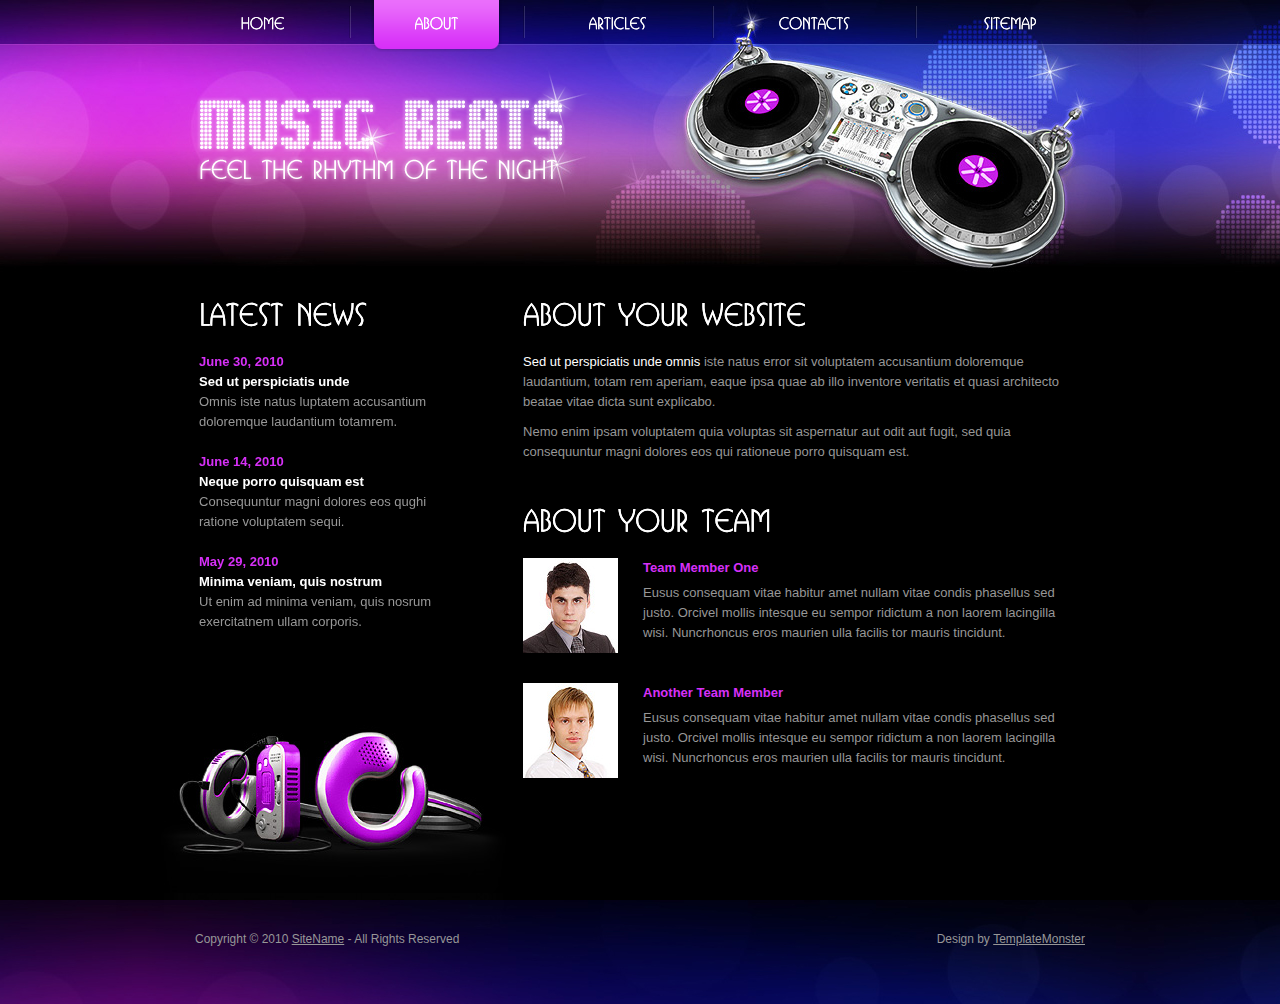
==== music-beats/about-us.html @ c967c2e5 "Add files via upload" ====
<!DOCTYPE html>
<html lang="en">
<head>
<title>Music Beats | About Us</title>
<meta charset="utf-8">
<link rel="stylesheet" href="css/reset.css" type="text/css" media="all">
<link rel="stylesheet" href="css/layout.css" type="text/css" media="all">
<link rel="stylesheet" href="css/style.css" type="text/css" media="all">
<script type="text/javascript" src="js/jquery-1.4.2.min.js" ></script>
<script type="text/javascript" src="js/cufon-yui.js"></script>
<script type="text/javascript" src="js/cufon-replace.js"></script>
<script type="text/javascript" src="js/script.js"></script>
<script type="text/javascript" src="js/ITC_Busorama_500.font.js"></script>
<!--[if lt IE 7]>
<link rel="stylesheet" href="css/ie6.css" type="text/css" media="screen">
<script type="text/javascript" src="js/ie_png.js"></script>
<script type="text/javascript">ie_png.fix('.png, header nav ul li, header nav ul li a, h1 a');</script>
<![endif]-->
<!--[if lt IE 9]><script type="text/javascript" src="js/html5.js"></script><![endif]-->
</head>
<body id="page2">
<!-- START PAGE SOURCE -->
<div class="wrap">
  <header>
    <div class="container">
      <h1><a href="#">Music Beats</a></h1>
      <nav>
        <ul>
          <li class="m1"><a href="index.html"><span>home</span></a></li>
          <li class="m2"><a href="about-us.html" class="active"><span>about</span></a></li>
          <li class="m3"><a href="articles.html"><span>articles</span></a></li>
          <li class="m4"><a href="contact-us.html"><span>contacts</span></a></li>
          <li class="m5 last"><a href="sitemap.html"><span>sitemap</span></a></li>
        </ul>
      </nav>
    </div>
  </header>
  <div class="container">
    <aside>
      <div class="inside">
        <h2>Latest News</h2>
        <ul class="news">
          <li><a href="#">June 30, 2010</a><strong>Sed ut perspiciatis unde</strong>Omnis iste natus luptatem accusantium doloremque laudantium totamrem.</li>
          <li><a href="#">June 14, 2010</a><strong>Neque porro quisquam est</strong>Consequuntur magni dolores eos qughi ratione voluptatem sequi.</li>
          <li><a href="#">May 29, 2010</a><strong>Minima veniam, quis nostrum</strong>Ut enim ad minima veniam, quis nosrum exercitatnem ullam corporis.</li>
        </ul>
      </div>
    </aside>
    <section id="content">
      <h2>About Your Website</h2>
      <p class="p2"><span class="txt1">Sed ut perspiciatis unde omnis</span> iste natus error sit voluptatem accusantium doloremque laudantium, totam rem aperiam, eaque ipsa quae ab illo inventore veritatis et quasi architecto beatae vitae dicta sunt explicabo.</p>
      <p>Nemo enim ipsam voluptatem quia voluptas sit aspernatur aut odit aut fugit, sed quia consequuntur magni dolores eos qui rationeue porro quisquam est.</p>
      <h2 class="indent">About Your Team</h2>
      <ul class="list1">
        <li><img src="images/2page-img1.jpg"><strong>Team Member One</strong>Eusus consequam vitae habitur amet nullam vitae condis phasellus sed justo. Orcivel mollis intesque eu sempor ridictum a non laorem lacingilla wisi. Nuncrhoncus eros maurien ulla facilis tor mauris tincidunt.</li>
        <li><img src="images/2page-img2.jpg"><strong>Another Team Member</strong>Eusus consequam vitae habitur amet nullam vitae condis phasellus sed justo. Orcivel mollis intesque eu sempor ridictum a non laorem lacingilla wisi. Nuncrhoncus eros maurien ulla facilis tor mauris tincidunt.</li>
      </ul>
    </section>
    <div class="clear"></div>
  </div>
</div>
<footer>
  <div class="container">
    <div class="cont-bot"></div>
    <div class="footerlink">
      <p class="lf">Copyright &copy; 2010 <a href="#">SiteName</a> - All Rights Reserved</p>
      <p class="rf">Design by <a href="http://www.templatemonster.com/">TemplateMonster</a></p>
      <div style="clear:both;"></div>
    </div>
  </div>
</footer>
<script type="text/javascript"> Cufon.now(); </script>
<!-- END PAGE SOURCE -->
</body>
</html>
---- music-beats/css/layout.css ----
#page1 #content .col-1 {
	width:234px;
	margin-right:79px;
}
#page1 #content .col-2 {
	width:237px;
}
---- music-beats/css/style.css ----
article, aside, audio, canvas, command, datalist, details, embed, figcaption, figure, footer, header, hgroup, keygen, meter, nav, output, progress, section, source, video {
	display:block;
}
mark, rp, rt, ruby, summary, time {
	display:inline;
}
body {
	background:#000;
	font-family:Arial, Helvetica, sans-serif;
	font-size:100%;
	line-height:1em;
	color:#979797;
}
html {
	min-width:1000px;
}
html, body {
	height:100%;
}
.container {
	margin:0 auto;
	position:relative;
	width:1000px;
	font-size:.814em;
}
header {
	position:relative;
	background:url(../images/header-bg1.jpg) no-repeat center top;
	margin-bottom:-20px;
}
section#content {
	float:left;
	width:555px;
	padding-bottom:50px;
}
aside {
	float:left;
	width:383px;
	position:relative;
	z-index:10;
}
.fleft {
	float:left;
}
.fright {
	float:right;
}
.clear {
	clear:both;
}
.col-1, .col-2, .col-3 {
	float:left;
}
.alignright {
	text-align:right;
}
.aligncenter {
	text-align:center;
}
.wrapper {
	width:100%;
	overflow:hidden;
}
.wrap {
	position:relative;
	height:auto !important;
	height:100%;
	min-height:100%;
}
.cont-bot {
	background:url(../images/cont-bot.jpg) no-repeat left top;
	width:368px;
	height:199px;
	position:absolute;
	left:0;
	top:-199px;
}
input, select, textarea {
	font-family:Arial, Helvetica, sans-serif;
	font-size:1em;
	vertical-align:middle;
	font-weight:normal;
}
.news li {
	line-height:1.538em;
	padding-bottom:20px;
}
.news li strong {
	color:#fff;
	display:block;
}
.news li a {
	text-decoration:none;
	font-weight:bold;
}
.news li a:hover {
	text-decoration:underline;
}
.list {
	margin-top:-25px;
}
.list li {
	line-height:1.538em;
	padding-top:20px;
}
.list li strong {
	color:#d730f8;
	display:block;
	padding-bottom:5px;
}
.list li a {
	color:#fff;
}
.list li a img {
	position:relative;
	top:5px;
}
.list1 {
	margin-top:-30px;
}
.list1 li {
	width:100%;
	overflow:hidden;
	vertical-align:top;
	line-height:1.538em;
	padding-top:30px;
}
.list1 li img {
	float:left;
	margin-right:25px;
}
.list1 li strong {
	color:#d730f8;
	display:block;
	padding-bottom:5px;
}
.list1 li a {
	text-decoration:none;
}
.list1 li a:hover {
	text-decoration:underline;
}
.sitemap {
	padding-bottom:20px;
}
.sitemap li {
	padding:0 0 0 12px;
	line-height:1.538em;
	background-image:url(../images/marker.gif);
	background-repeat:no-repeat;
	background-position:0 7px;
}
.sitemap li ul li {
	background-image:url(../images/marker1.gif);
}
.img-box {
	width:100%;
	overflow:hidden;
	padding-bottom:20px;
	line-height:1.538em;
}
.img-box img {
	float:left;
	margin:0 20px 0 0;
}
.extra-wrap {
	overflow:hidden;
}
p {
	margin-bottom:20px;
	line-height:1.538em;
}
.p0 {
	margin:0;
}
.p1 {
	margin-top:20px;
}
.p2 {
	margin-bottom:10px;
}
a {
	color:#d730f8;
	outline:none;
}
a:hover {
	text-decoration:none;
}
h1 {
	position:absolute;
	left:53px;
	top:65px;
	text-indent:-9999px;
}
h1 a {
	width:396px;
	float:left;
	height:122px;
	background:url(../images/logo.png) no-repeat left top;
}
h2 {
	color:#fff;
	font-size:30px;
	line-height:1.2em;
	text-transform:uppercase;
	margin-bottom:20px;
}
.txt1 {
	color:#fff;
}
.button {
	float:right;
}
.button strong {
	display:block;
	background:url(../images/button-border.gif) no-repeat left top;
}
.button span {
	background:url(../images/button-border.gif) no-repeat right top;
	padding:0 1px;
	display:block;
}
.button strong span a {
	display:block;
	background:url(../images/button-tail.gif) repeat-x left top;
	padding:7px 19px 7px 19px;
	color:#fff;
	text-decoration:none;
}
.button strong span a:hover {
	text-decoration:underline;
}
header .container {
	height:316px;
}
header nav {
	padding:0 0 0 57px;
	position:absolute;
}
header nav ul {
	width:100%;
	overflow:hidden;
}
header nav ul li {
	float:left;
	font-size:16px;
	padding-right:23px;
	margin-right:20px;
	line-height:1.2em;
	background:url(../images/divider.png) no-repeat right 6px;
}
header nav ul li.last {
	padding-right:0;
	margin-right:0;
	background:url(../images/spacer.gif);
}
header nav ul li a {
	color:#fff;
	text-decoration:none;
	display:block;
	text-align:center;
	height:52px;
	width:131px;
	background:url(../images/spacer.gif);
	background-repeat:no-repeat;
	background-position:0 0;
}
header nav ul li.m1 a:hover, header nav ul li.m1 a.active {
	background-image:url(../images/m1-act.png);
}
header nav ul li.m2 a:hover, header nav ul li.m2 a.active {
	background-image:url(../images/m2-act.png);
}
header nav ul li.m3 a {
	width:146px;
}
header nav ul li.m3 a:hover, header nav ul li.m3 a.active {
	background-image:url(../images/m3-act.png);
}
header nav ul li.m4 a {
	width:159px;
	margin-left:1px;
}
header nav ul li.m4 a:hover, header nav ul li.m4 a.active {
	background-image:url(../images/m4-act.jpg);
}
header nav ul li.m5 a {
	width:147px;
}
header nav ul li.m5 a:hover, header nav ul li.m5 a.active {
	background-image:url(../images/m5-act.png);
}
header nav ul li a span {
	display:block;
	padding-top:13px;
}
#content .indent {
	padding-top:20px;
}
aside .inside {
	padding:0 85px 180px 59px;
}
#contacts-form {
	clear:right;
	width:100%;
	overflow:hidden;
}
#contacts-form fieldset {
	border:none;
	float:left;
}
#contacts-form .field {
	clear:both;
}
#contacts-form label {
	float:left;
	width:97px;
	line-height:18px;
	padding-bottom:8px;
}
#contacts-form input {
	width:295px;
	padding:1px 0 1px 3px;
	border:1px solid #4d4d4d;
	color:#979797;
	background:none;
}
#contacts-form textarea {
	width:444px;
	height:285px;
	padding:1px 0 1px 3px;
	border:1px solid #4d4d4d;
	color:#979797;
	margin-bottom:19px;
	overflow:auto;
	background:none;
}
#page1 header {
	height:449px;
	background:url(../images/header-bg.jpg) no-repeat center top;
}
#page1 header h1 {
	top:128px;
}
#page1 header nav ul li.m4 a:hover {
	background:url(../images/m4-act-alt.png) no-repeat left top;
}
footer {
	background:url(../images/footer-bg.jpg) no-repeat center top;
	color:#fff;
	font-size:.92em;
	line-height:1.667em;
}
footer .container {
	height:104px;
	position:relative;
}
footer .footerlink {
	padding:32px 55px 0 55px;
}
.footerlink p {
	margin:0;
	padding:0;
	line-height:normal;
	white-space:nowrap;
	text-indent:inherit;
	color:#979797;
}
.footerlink a {
	color:#979797;
	font-weight:normal;
	margin:0;
	padding:0;
	border:none;
	text-decoration:underline;
	background-color:transparent;
}
.footerlink a:hover {
	color:#979797;
	background-color:transparent;
	text-decoration:none;
}
.footerlink .lf {
	float:left;
}
.footerlink .rf {
	float:right;
}
a {
	outline:none;
}
---- music-beats/css/ie6.css ----
.extra-wrap {
	zoom:1;
}
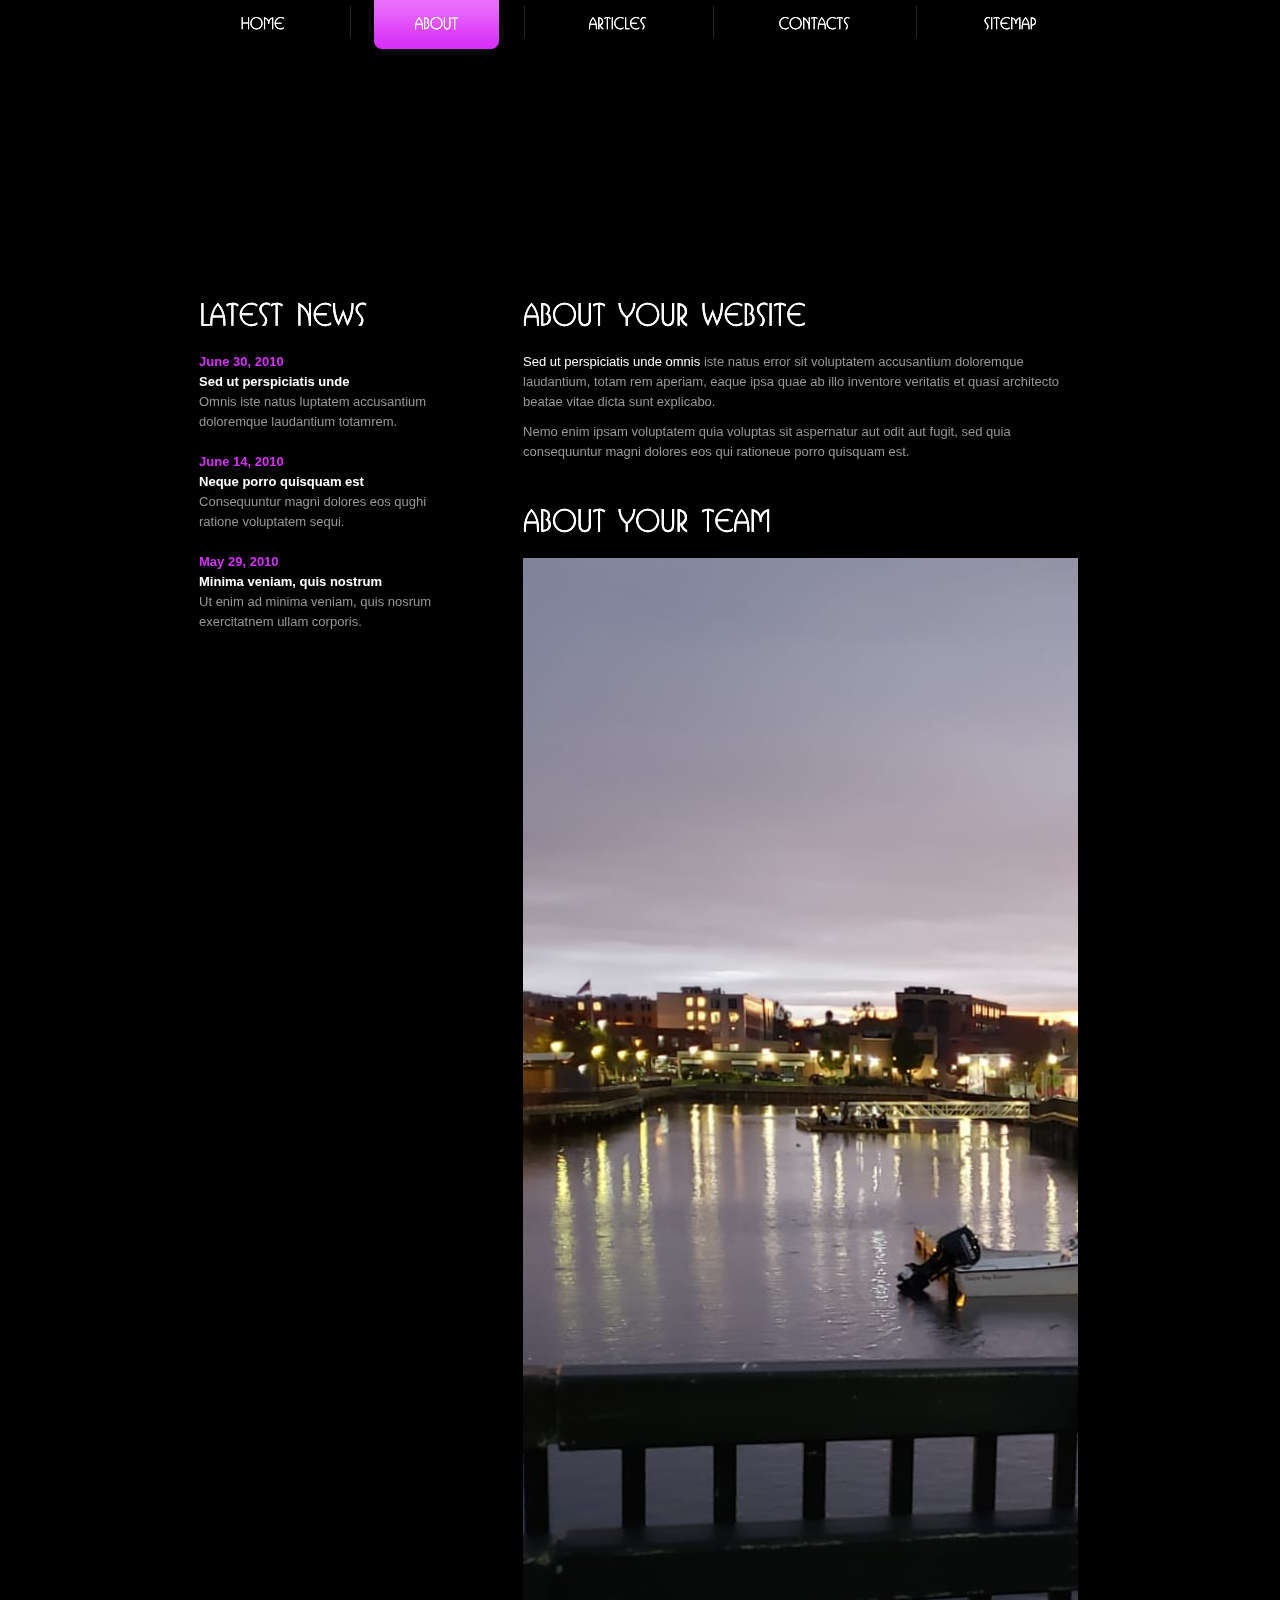
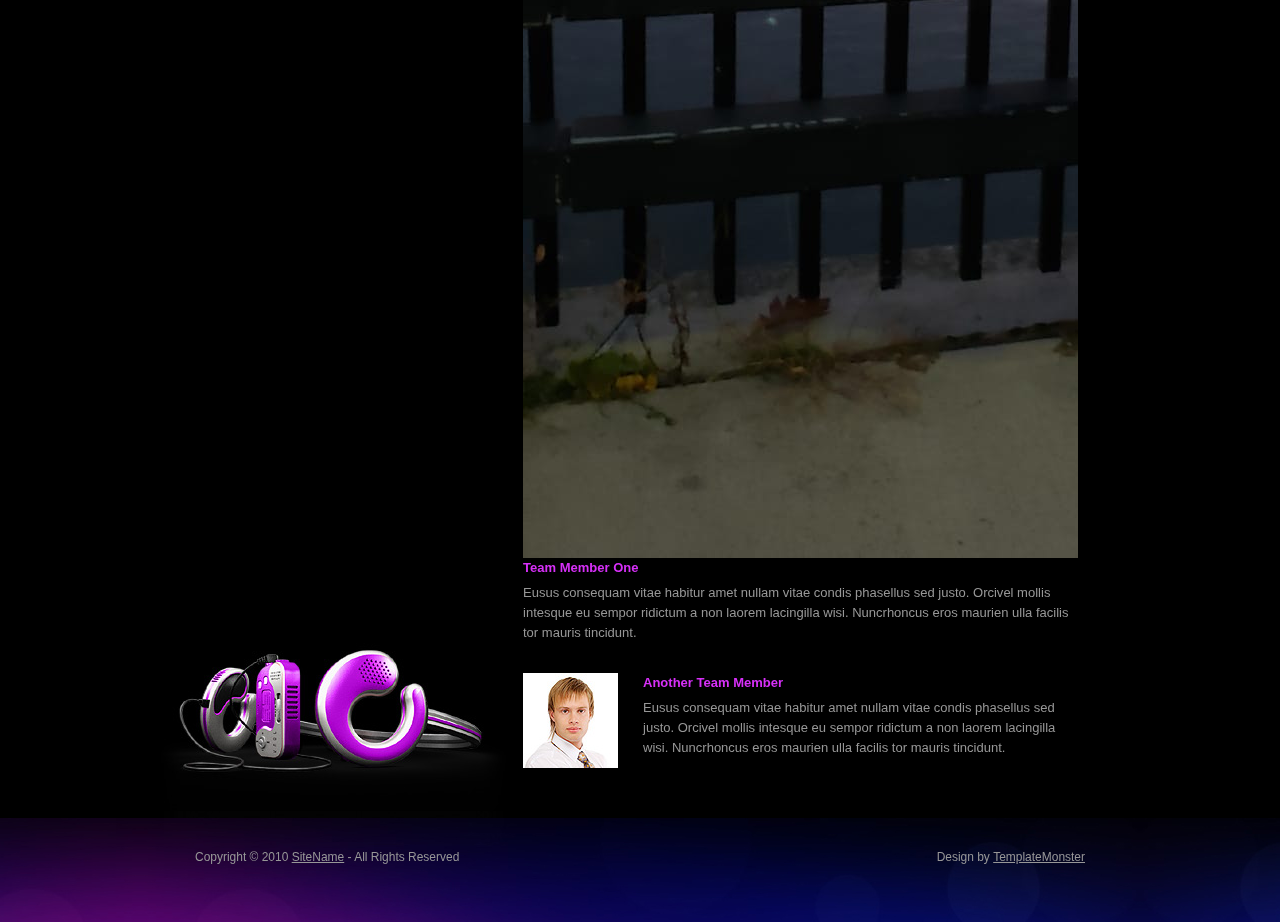
==== commit e7406d2e: "yo" ====
--- a/music-beats/about-us.html
+++ b/music-beats/about-us.html
@@ -23,6 +23,9 @@
 <div class="wrap">
   <header>
     <div class="container">
+      <video autoplay muted loop id="myVideo">
+        <source src="images/Messenger_creation_7501e501-b4eb-49a1-9a3b-28f6fc8d4b65.mp4" type="video/mp4">
+      </video>
       <h1><a href="#">Music Beats</a></h1>
       <nav>
         <ul>
@@ -52,7 +55,7 @@
       <p>Nemo enim ipsam voluptatem quia voluptas sit aspernatur aut odit aut fugit, sed quia consequuntur magni dolores eos qui rationeue porro quisquam est.</p>
       <h2 class="indent">About Your Team</h2>
       <ul class="list1">
-        <li><img src="images/2page-img1.jpg"><strong>Team Member One</strong>Eusus consequam vitae habitur amet nullam vitae condis phasellus sed justo. Orcivel mollis intesque eu sempor ridictum a non laorem lacingilla wisi. Nuncrhoncus eros maurien ulla facilis tor mauris tincidunt.</li>
+        <li><img src="images/image_123650291 (1).JPG"><strong>Team Member One</strong>Eusus consequam vitae habitur amet nullam vitae condis phasellus sed justo. Orcivel mollis intesque eu sempor ridictum a non laorem lacingilla wisi. Nuncrhoncus eros maurien ulla facilis tor mauris tincidunt.</li>
         <li><img src="images/2page-img2.jpg"><strong>Another Team Member</strong>Eusus consequam vitae habitur amet nullam vitae condis phasellus sed justo. Orcivel mollis intesque eu sempor ridictum a non laorem lacingilla wisi. Nuncrhoncus eros maurien ulla facilis tor mauris tincidunt.</li>
       </ul>
     </section>
--- a/music-beats/css/style.css
+++ b/music-beats/css/style.css
@@ -39,6 +39,13 @@
 	position:relative;
 	z-index:10;
 }
+#myVideo {
+	position: fixed;
+	right: 0;
+	bottom: 0;
+	min-width: 100%;
+	min-height: 100%;
+  }
 .fleft {
 	float:left;
 }
@@ -193,9 +200,9 @@
 	text-indent:-9999px;
 }
 h1 a {
-	width:396px;
-	float:left;
-	height:122px;
+	/* width:396px;
+	float:left;
+	height:122px; */
 	background:url(../images/logo.png) no-repeat left top;
 }
 h2 {
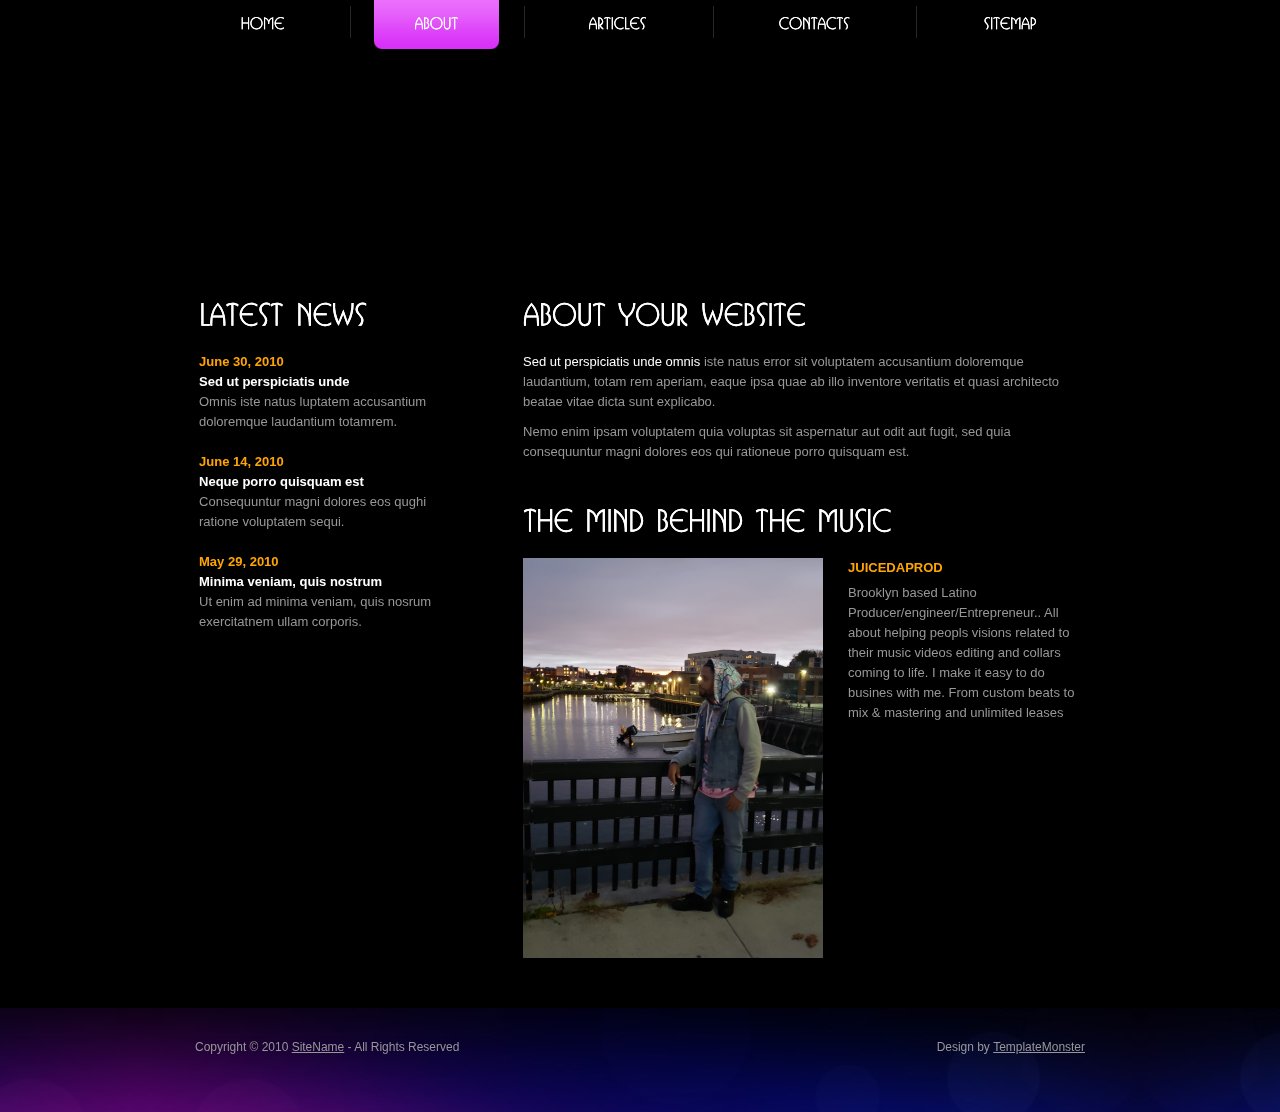
==== commit 26bc7c8e: "yo" ====
--- a/music-beats/about-us.html
+++ b/music-beats/about-us.html
@@ -53,10 +53,10 @@
       <h2>About Your Website</h2>
       <p class="p2"><span class="txt1">Sed ut perspiciatis unde omnis</span> iste natus error sit voluptatem accusantium doloremque laudantium, totam rem aperiam, eaque ipsa quae ab illo inventore veritatis et quasi architecto beatae vitae dicta sunt explicabo.</p>
       <p>Nemo enim ipsam voluptatem quia voluptas sit aspernatur aut odit aut fugit, sed quia consequuntur magni dolores eos qui rationeue porro quisquam est.</p>
-      <h2 class="indent">About Your Team</h2>
+      <h2 class="indent"><Main>The Mind Behind The Music</Main></h2>
       <ul class="list1">
-        <li><img src="images/image_123650291 (1).JPG"><strong>Team Member One</strong>Eusus consequam vitae habitur amet nullam vitae condis phasellus sed justo. Orcivel mollis intesque eu sempor ridictum a non laorem lacingilla wisi. Nuncrhoncus eros maurien ulla facilis tor mauris tincidunt.</li>
-        <li><img src="images/2page-img2.jpg"><strong>Another Team Member</strong>Eusus consequam vitae habitur amet nullam vitae condis phasellus sed justo. Orcivel mollis intesque eu sempor ridictum a non laorem lacingilla wisi. Nuncrhoncus eros maurien ulla facilis tor mauris tincidunt.</li>
+        <li><img class="img-ab" src="images/image_123650291 (1).JPG"><strong>JUICEDAPROD</strong>Brooklyn based Latino Producer/engineer/Entrepreneur.. All about helping peopls visions related to their music videos editing and collars coming to life. I make it easy to do busines with me. From custom beats to mix & mastering and unlimited leases</li>
+        <!-- <li><img src="images/2page-img2.jpg"><strong>Another Team Member</strong>Eusus consequam vitae habitur amet nullam vitae condis phasellus sed justo. Orcivel mollis intesque eu sempor ridictum a non laorem lacingilla wisi. Nuncrhoncus eros maurien ulla facilis tor mauris tincidunt.</li> -->
       </ul>
     </section>
     <div class="clear"></div>
--- a/music-beats/css/style.css
+++ b/music-beats/css/style.css
@@ -74,14 +74,14 @@
 	height:100%;
 	min-height:100%;
 }
-.cont-bot {
-	background:url(../images/cont-bot.jpg) no-repeat left top;
-	width:368px;
+/* .cont-bot {
+	background:url(../images/Messenger_creation_6b8d8cc9-2e41-407d-a823-759af263a0b9.jpeg) no-repeat left top;
+	width:50px;
 	height:199px;
 	position:absolute;
 	left:0;
 	top:-199px;
-}
+} */
 input, select, textarea {
 	font-family:Arial, Helvetica, sans-serif;
 	font-size:1em;
@@ -111,7 +111,7 @@
 	padding-top:20px;
 }
 .list li strong {
-	color:#d730f8;
+	color:orange;
 	display:block;
 	padding-bottom:5px;
 }
@@ -121,6 +121,10 @@
 .list li a img {
 	position:relative;
 	top:5px;
+}
+.img-ab 
+{
+	height: 400px;
 }
 .list1 {
 	margin-top:-30px;
@@ -137,7 +141,7 @@
 	margin-right:25px;
 }
 .list1 li strong {
-	color:#d730f8;
+	color:orange;
 	display:block;
 	padding-bottom:5px;
 }
@@ -187,7 +191,7 @@
 	margin-bottom:10px;
 }
 a {
-	color:#d730f8;
+	color:orange;
 	outline:none;
 }
 a:hover {
@@ -309,7 +313,10 @@
 }
 #contacts-form {
 	clear:right;
+	background-image: url(../images/Messenger_creation_6b8d8cc9-2e41-407d-a823-759af263a0b9.jpeg);
 	width:100%;
+
+	background-size: contain;
 	overflow:hidden;
 }
 #contacts-form fieldset {
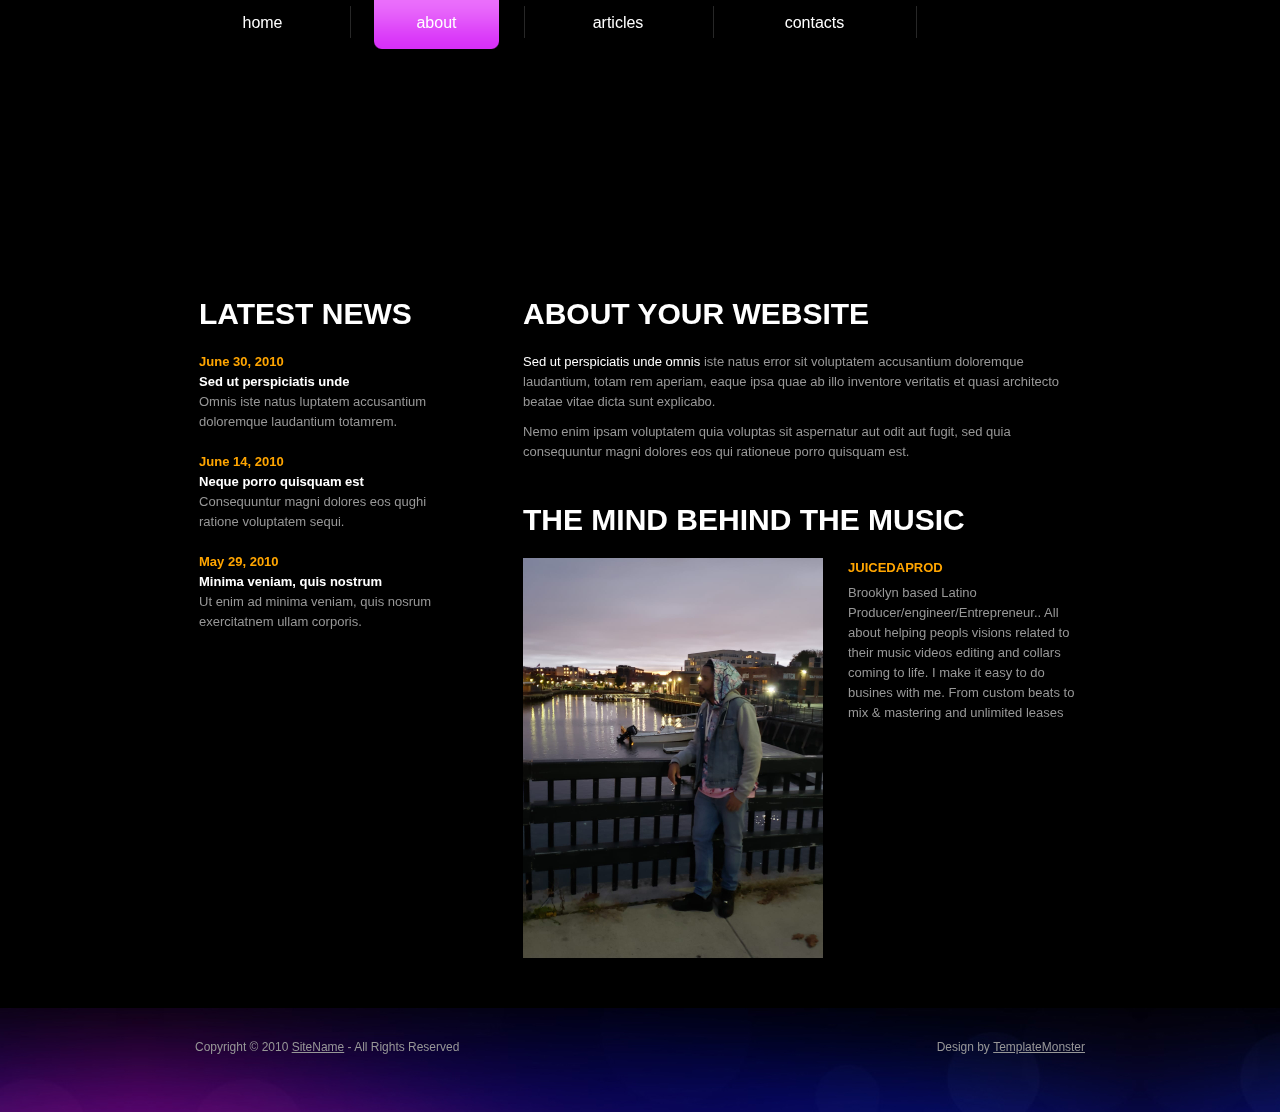
==== commit fad295de: "yo" ====
--- a/music-beats/about-us.html
+++ b/music-beats/about-us.html
@@ -3,6 +3,7 @@
 <head>
 <title>Music Beats | About Us</title>
 <meta charset="utf-8">
+<link href="https://cdn.jsdelivr.net/npm/bootstrap@5.0.2/dist/css/bootstrap.min.css" rel="stylesheet" integrity="sha384-EVSTQN3/azprG1Anm3QDgpJLIm9Nao0Yz1ztcQTwFspd3yD65VohhpuuCOmLASjC" crossorigin="anonymous">
 <link rel="stylesheet" href="css/reset.css" type="text/css" media="all">
 <link rel="stylesheet" href="css/layout.css" type="text/css" media="all">
 <link rel="stylesheet" href="css/style.css" type="text/css" media="all">
@@ -33,7 +34,7 @@
           <li class="m2"><a href="about-us.html" class="active"><span>about</span></a></li>
           <li class="m3"><a href="articles.html"><span>articles</span></a></li>
           <li class="m4"><a href="contact-us.html"><span>contacts</span></a></li>
-          <li class="m5 last"><a href="sitemap.html"><span>sitemap</span></a></li>
+          <!-- <li class="m5 last"><a href="sitemap.html"><span>sitemap</span></a></li> -->
         </ul>
       </nav>
     </div>
@@ -72,6 +73,7 @@
     </div>
   </div>
 </footer>
+<script src="https://cdn.jsdelivr.net/npm/bootstrap@5.0.2/dist/js/bootstrap.bundle.min.js" integrity="sha384-MrcW6ZMFYlzcLA8Nl+NtUVF0sA7MsXsP1UyJoMp4YLEuNSfAP+JcXn/tWtIaxVXM" crossorigin="anonymous"></script>
 <script type="text/javascript"> Cufon.now(); </script>
 <!-- END PAGE SOURCE -->
 </body>
--- a/music-beats/css/style.css
+++ b/music-beats/css/style.css
@@ -403,3 +403,65 @@
 a {
 	outline:none;
 }
+.img-song1 {
+	height: 130px;
+}
+/* html,
+body, */
+.view {
+  height: 100%;
+}
+
+#mobile-box {
+  width: 360px;
+}
+
+.card {
+  -webkit-border-radius: 10px;
+  border-radius: 10px;
+}
+
+.card .view {
+  -webkit-border-top-left-radius: 10px;
+  border-top-left-radius: 10px;
+  -webkit-border-top-right-radius: 10px;
+  border-top-right-radius: 10px;
+}
+
+.card h5 a {
+  color: #0d47a1;
+}
+
+.card h5 a:hover {
+  color: #072f6b;
+}
+
+#pButton {
+  float: left;
+}
+
+#timeline {
+  width: 90%;
+  height: 2px;
+  margin-top: 20px;
+  margin-left: 10px;
+  float: left;
+  -webkit-border-radius: 15px;
+  border-radius: 15px;
+  background: rgba(0, 0, 0, 0.3);
+}
+
+#pButton {
+  margin-top: 12px;
+  cursor: pointer;
+}
+
+#playhead {
+  width: 8px;
+  height: 8px;
+  -webkit-border-radius: 50%;
+  border-radius: 50%;
+  margin-top: -3px;
+  background: black;
+  cursor: pointer;
+}